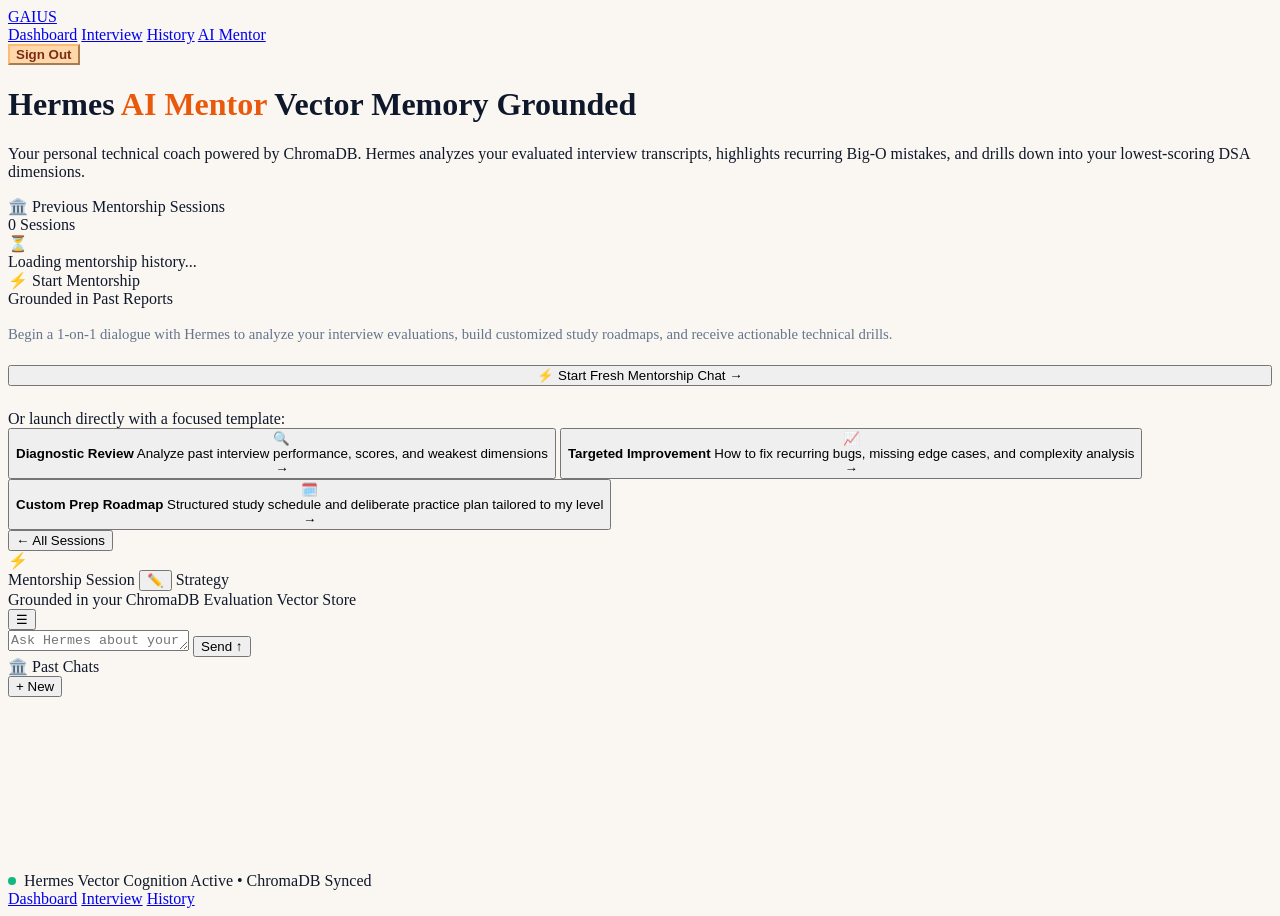
==== frontend/coach.html @ dc4c97cb "publishing final version" ====
<!DOCTYPE html>
<html lang="en">
<head>
  <meta charset="UTF-8">
  <meta name="viewport" content="width=device-width, initial-scale=1.0">
  <title>Hermes — Technical AI Mentor & Strategy Coach | GAIUS</title>
  <meta name="description" content="Consult Hermes, your dedicated Technical Interview AI Mentor. Grounded in your ChromaDB evaluation reports to provide targeted algorithmic growth and complexity analysis.">
  <link rel="preconnect" href="https://fonts.googleapis.com">
  <link rel="preconnect" href="https://fonts.gstatic.com" crossorigin>
  <link href="https://fonts.googleapis.com/css2?family=Fira+Code:wght@400;500;600&family=Inter:wght@400;500;600;700&family=Outfit:wght@600;700;800&display=swap" rel="stylesheet">
  <link rel="stylesheet" href="/static/css/main.css">
  <link rel="stylesheet" href="/static/css/dashboard.css">
  <link rel="stylesheet" href="/static/css/coach.css">
</head>
<body style="background-color: #FAF7F2; color: #0F172A; min-height: 100vh; display: flex; flex-direction: column;">

  <!-- BEGIN: Floating Navigation Header -->
  <header class="floating-nav-header anim-nav-drop">
    <div class="floating-nav-pill">
      <a class="nav-brand-link" href="/dashboard">
        <span class="nav-brand-title">GAIUS</span>
      </a>

      <div class="nav-menu-pills">
        <a class="nav-menu-link" href="/dashboard">Dashboard</a>
        <a class="nav-menu-link" href="/interview" onclick="handleNavInterviewClick(event)">Interview</a>
        <a class="nav-menu-link" href="/history">History</a>
        <a class="nav-menu-link active" href="/coach">AI Mentor</a>
      </div>

      <div class="nav-user-area">
        <button onclick="window.api.clearAuth(); window.location.href='/';" class="btn-signout" style="background-color: #FED7AA; color: #7C2D12; border-color: #FDBA74; font-weight: 700; cursor: pointer;">
          Sign Out
        </button>
      </div>
    </div>
  </header>
  <!-- END: Floating Navigation Header -->

  <!-- Main Container -->
  <main class="coach-page-wrapper anim-hero-up" style="flex: 1;">

    <!-- ====================================================================
         VIEW 1: LANDING VIEW (50% / 50% SPLIT)
         ==================================================================== -->
    <div id="coach-landing-view">
      <!-- Header Banner -->
      <div class="coach-header-banner">
        <h1 class="coach-header-title">
          <span>Hermes</span>
          <span style="color: #EA580C;">AI Mentor</span>
          <span class="coach-hermes-pill">Vector Memory Grounded</span>
        </h1>
        <p class="coach-header-desc">
          Your personal technical coach powered by ChromaDB. Hermes analyzes your evaluated interview transcripts, highlights recurring Big-O mistakes, and drills down into your lowest-scoring DSA dimensions.
        </p>
      </div>

      <!-- 50% / 50% Split Grid -->
      <div class="coach-split-grid">
        
        <!-- LEFT 50%: Vertical Navigation of Previous Chats -->
        <div class="coach-panel-card">
          <div class="coach-panel-header">
            <div class="coach-panel-title">
              <span>🏛️</span>
              <span>Previous Mentorship Sessions</span>
            </div>
            <span id="landing-count-badge" class="coach-count-badge">0 Sessions</span>
          </div>

          <div id="landing-history-list" class="coach-history-list">
            <!-- Dynamically populated by coach.js -->
            <div class="coach-empty-history">
              <div class="coach-empty-icon">⏳</div>
              <div>Loading mentorship history...</div>
            </div>
          </div>
        </div>

        <!-- RIGHT 50%: Start New Mentorship Session Launcher -->
        <div class="coach-panel-card coach-launcher-card">
          <div class="coach-panel-header">
            <div class="coach-panel-title">
              <span>⚡</span>
              <span>Start Mentorship</span>
            </div>
            <span class="coach-topic-tag">Grounded in Past Reports</span>
          </div>

          <div style="flex: 1; display: flex; flex-direction: column;">
            <p style="color: #64748b; font-size: 0.92rem; margin-bottom: 1.25rem; line-height: 1.5;">
              Begin a 1-on-1 dialogue with Hermes to analyze your interview evaluations, build customized study roadmaps, and receive actionable technical drills.
            </p>

            <button id="btn-start-chat-main" class="btn-consult-hermes" style="margin-bottom: 1.5rem;">
              <span>⚡ Start Fresh Mentorship Chat</span>
              <span>→</span>
            </button>

            <div class="coach-starters-section">
              <div class="coach-starters-label">Or launch directly with a focused template:</div>
              <div class="coach-starters-chips">
                <button class="coach-template-card" data-prompt="Analyze my past interview performances and weakest evaluated DSA dimensions, and guide me on how to improve overall.">
                  <div class="coach-template-icon">🔍</div>
                  <div class="coach-template-text">
                    <strong>Diagnostic Review</strong>
                    <span>Analyze past interview performance, scores, and weakest dimensions</span>
                  </div>
                  <span class="coach-template-arrow">→</span>
                </button>

                <button class="coach-template-card" data-prompt="How can I overcome my biggest interview blind spots and improve my edge case handling and Big-O complexity rigor?">
                  <div class="coach-template-icon">📈</div>
                  <div class="coach-template-text">
                    <strong>Targeted Improvement</strong>
                    <span>How to fix recurring bugs, missing edge cases, and complexity analysis</span>
                  </div>
                  <span class="coach-template-arrow">→</span>
                </button>

                <button class="coach-template-card" data-prompt="Build me a structured, actionable preparation roadmap and study schedule for my upcoming technical interviews.">
                  <div class="coach-template-icon">🗓️</div>
                  <div class="coach-template-text">
                    <strong>Custom Prep Roadmap</strong>
                    <span>Structured study schedule and deliberate practice plan tailored to my level</span>
                  </div>
                  <span class="coach-template-arrow">→</span>
                </button>
              </div>
            </div>
          </div>
        </div>

      </div>
    </div>

    <!-- ====================================================================
         VIEW 2: IN-CHAT VIEW (CHAT MAIN + COLLAPSIBLE RIGHT SIDEBAR)
         ==================================================================== -->
    <div id="coach-chat-view" class="hidden">
      <div class="coach-chat-container">

        <!-- Main Chat Area (Flex-1) -->
        <div class="coach-chat-main">
          <!-- Chat Header -->
          <div class="coach-chat-header">
            <div class="coach-chat-header-left">
              <button id="btn-back-to-landing" class="btn-back-to-landing" title="Return to Session List">
                <span>←</span>
                <span>All Sessions</span>
              </button>
              
              <div class="coach-avatar-wrapper">
                <span>⚡</span>
                <span class="coach-pulse-dot" title="Hermes Online"></span>
              </div>

              <div class="coach-chat-header-info">
                <div class="coach-chat-title-row">
                  <span id="chat-current-title" class="coach-chat-current-title">Mentorship Session</span>
                  <button id="btn-rename-active-chat" class="btn-rename-icon" title="Rename this conversation">✏️</button>
                  <span id="chat-topic-tag" class="coach-topic-tag">Strategy</span>
                </div>
                <span class="coach-chat-subtitle">Grounded in your ChromaDB Evaluation Vector Store</span>
              </div>
            </div>

            <!-- Burger Menu Button to Toggle Right History Sidebar -->
            <button id="btn-burger-menu" class="btn-burger-menu active" title="Toggle Chat History (☰)">
              ☰
            </button>
          </div>

          <!-- Messages Scrollable Thread -->
          <div id="chat-messages-area" class="coach-messages-area">
            <!-- Messages rendered dynamically by coach.js -->
          </div>

          <!-- Input Bar -->
          <div class="coach-input-bar">
            <textarea
              id="chat-input-textarea"
              class="coach-textarea"
              placeholder="Ask Hermes about your evaluations, code patterns, or strategy... (Shift+Enter for newline)"
              rows="1"
            ></textarea>
            <button id="btn-send-message" class="btn-send-message">
              <span>Send</span>
              <span>↑</span>
            </button>
          </div>
        </div>

        <!-- Collapsible Vertical Sidebar (Right Side) -->
        <div id="coach-sidebar-right" class="coach-sidebar-right">
          <div class="coach-sidebar-header">
            <div class="coach-sidebar-title">
              <span>🏛️</span>
              <span>Past Chats</span>
            </div>
            <button id="btn-new-chat-small" class="btn-new-chat-small" title="Start a fresh conversation">
              <span>+</span>
              <span>New</span>
            </button>
          </div>

          <div id="sidebar-history-list" class="coach-sidebar-content">
            <!-- Populated dynamically by coach.js -->
          </div>
        </div>

      </div>
    </div>

  </main>

  <!-- Editorial Footer -->
  <footer class="editorial-footer" style="margin-top: auto;">
    <div class="editorial-footer-inner">
      <div style="display: flex; align-items: center; gap: 0.5rem;">
        <span class="status-ping-dot" style="width: 8px; height: 8px; border-radius: 50%; background-color: #10B981; display: inline-block;"></span>
        <span>Hermes Vector Cognition Active • ChromaDB Synced</span>
      </div>
      <div class="editorial-footer-links">
        <a href="/dashboard">Dashboard</a>
        <a href="/interview" onclick="handleNavInterviewClick(event)">Interview</a>
        <a href="/history">History</a>
      </div>
    </div>
  </footer>

  <script src="/static/js/marked.min.js"></script>
  <script src="/static/js/api.js"></script>
  <script src="/static/js/coach.js"></script>
</body>
</html>
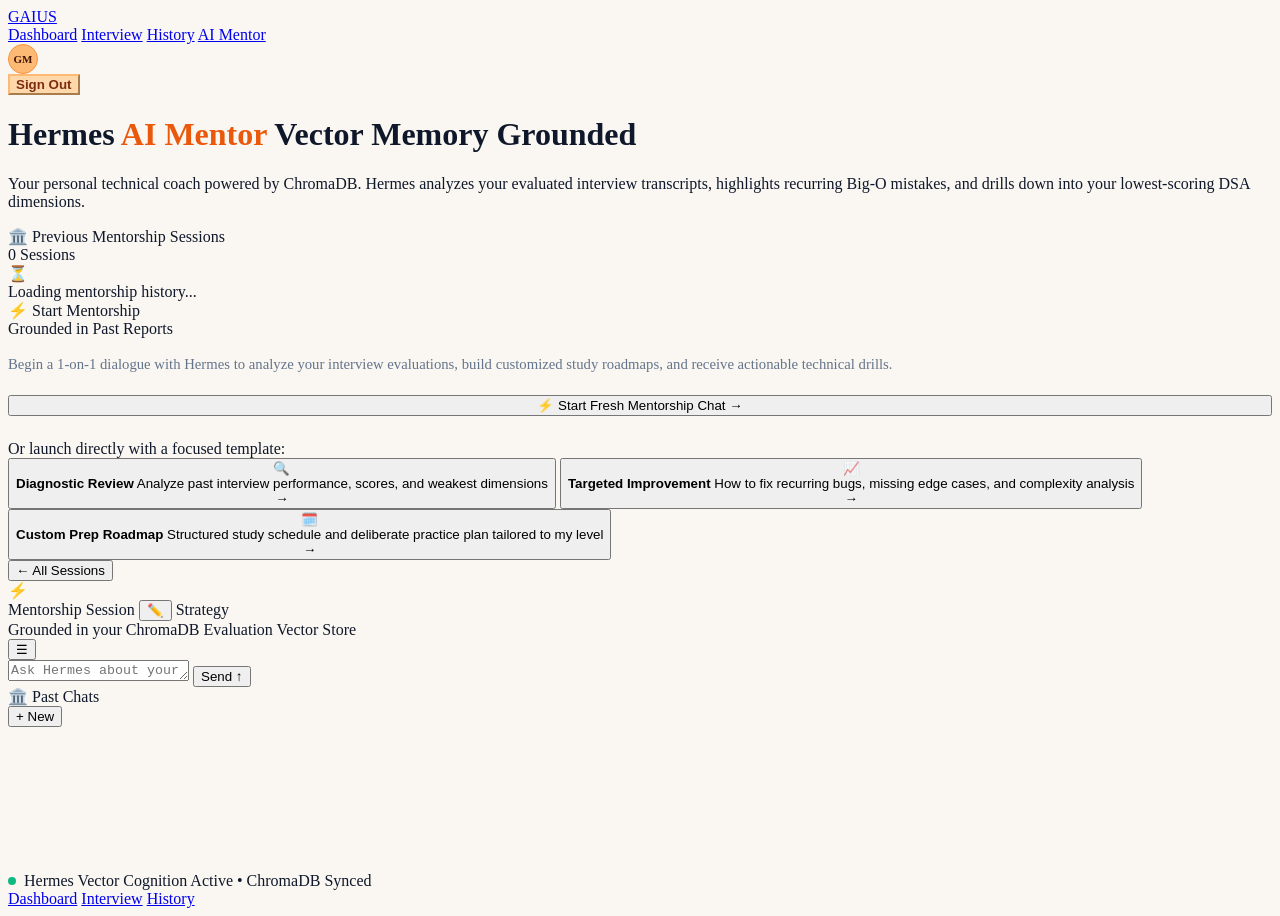
==== commit bf2ede55: "Add candidate profile and authentication updates" ====
--- a/frontend/coach.html
+++ b/frontend/coach.html
@@ -29,6 +29,9 @@
       </div>
 
       <div class="nav-user-area">
+        <a href="/profile" style="display: flex; align-items: center; gap: 0.5rem; text-decoration: none;" title="Your Candidate Profile">
+          <div id="user-avatar-initials" style="width: 28px; height: 28px; border-radius: 50%; background-color: rgb(253, 186, 116); color: rgb(67, 20, 7); display: flex; align-items: center; justify-content: center; font-size: 11px; font-weight: 800; border: 1.5px solid rgb(251, 146, 60);">GM</div>
+        </a>
         <button onclick="window.api.clearAuth(); window.location.href='/';" class="btn-signout" style="background-color: #FED7AA; color: #7C2D12; border-color: #FDBA74; font-weight: 700; cursor: pointer;">
           Sign Out
         </button>
